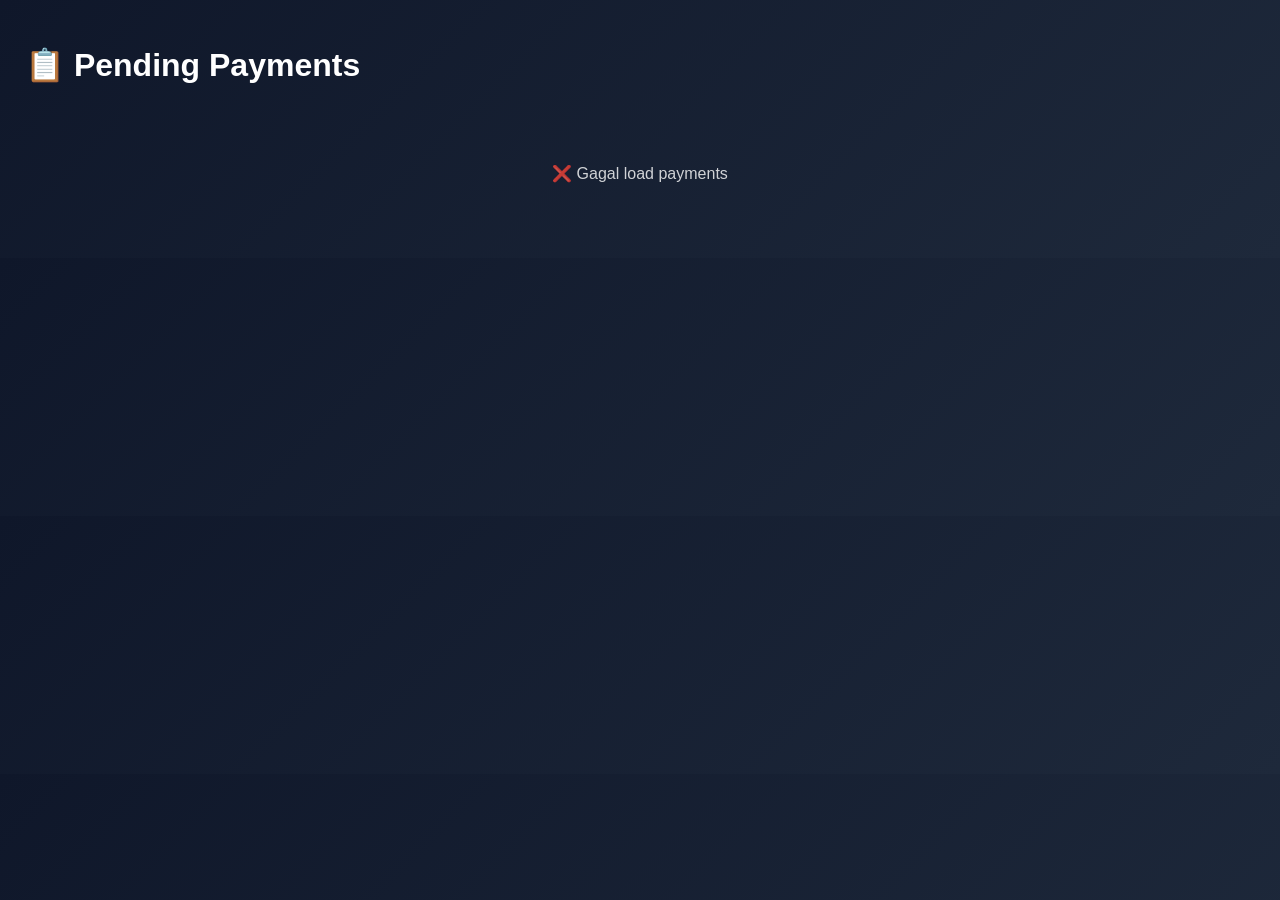
==== admin.html @ c5490b3d "push ke empat" ====
<!DOCTYPE html>
<html lang="id">

<head>

    <meta charset="UTF-8">

    <meta name="viewport" content="width=device-width, initial-scale=1.0">

    <title>Admin Payment - Nihongo Mastery</title>

    <style>
        * {
            box-sizing: border-box;
        }

        body {
            margin: 0;
            padding: 25px;
            font-family: Arial, sans-serif;
            background:
                linear-gradient(135deg,
                    #0f172a,
                    #1e293b);
            color: white;
        }

        h1 {
            margin-bottom: 30px;
        }

        .card {
            background:
                rgba(255, 255, 255, 0.08);

            border:
                1px solid rgba(255, 255, 255, 0.1);

            backdrop-filter: blur(10px);

            border-radius: 20px;

            padding: 25px;

            margin-bottom: 25px;

            box-shadow:
                0 10px 30px rgba(0, 0, 0, .3);
        }

        .card p {
            margin: 10px 0;
            color: #e2e8f0;
        }

        img {
            width: 100%;
            max-width: 350px;
            border-radius: 14px;
            margin-top: 15px;
            border:
                2px solid rgba(255, 255, 255, 0.1);
        }

        button {
            padding: 14px 22px;
            border: none;
            border-radius: 14px;
            background:
                linear-gradient(135deg,
                    #10b981,
                    #059669);

            color: white;

            font-weight: bold;

            cursor: pointer;

            margin-top: 18px;

            transition: .3s;
        }

        button:hover {
            transform: translateY(-2px);
        }

        button:disabled {
            opacity: .6;
            cursor: not-allowed;
        }

        .empty {
            text-align: center;
            padding: 50px;
            opacity: .8;
        }

        .loading {
            text-align: center;
            margin-top: 40px;
        }
    </style>

</head>

<body>

    <h1>📋 Pending Payments</h1>

    <div id="paymentList">

        <div class="loading">
            Loading payments...
        </div>

    </div>

    <script>

        console.log('📋 ADMIN PANEL READY');

        const GAS_URL =
            'https://script.google.com/macros/s/AKfycbzdDuFwNNMQQUoV3YAhzJctS9M2t0wr8c3WDwIU5fc1q8Lb1mHmFAwsCUEXIL_s1zMC/exec';

        // ========================================
        // LOAD PAYMENTS
        // ========================================
        async function loadPayments() {

            try {

                console.log('📥 LOAD PAYMENTS');

                const response =
                    await fetch(
                        `${GAS_URL}?action=get_pending_payments`
                    );

                const data =
                    await response.json();

                console.log(data);

                const container =
                    document.getElementById('paymentList');

                container.innerHTML = '';

                // ========================================
                // EMPTY
                // ========================================
                if (
                    !data.payments ||
                    data.payments.length === 0
                ) {

                    container.innerHTML = `

<div class="empty">

✅ Tidak ada pembayaran pending

</div>

`;

                    return;
                }

                // ========================================
                // RENDER
                // ========================================
                data.payments.forEach(p => {

                    container.innerHTML += `

<div class="card">

<h2>${p.order_id}</h2>

<p><strong>User:</strong> ${p.user_id}</p>

<p><strong>Plan:</strong> ${p.plan}</p>

<p><strong>Amount:</strong> Rp ${Number(p.amount).toLocaleString('id-ID')}</p>

<p><strong>Status:</strong> ${p.status}</p>

<p><strong>Date:</strong> ${p.date}</p>

<img src="${p.proof}" alt="Bukti Transfer">

<br>

<button
id="btn-${p.order_id}"
onclick="approvePayment('${p.order_id}')">

✅ Approve Payment

</button>

</div>

`;
                });

            } catch (err) {

                console.error(err);

                document.getElementById('paymentList')
                    .innerHTML = `

<div class="empty">

❌ Gagal load payments

</div>

`;
            }
        }

        // ========================================
        // APPROVE PAYMENT
        // ========================================
        async function approvePayment(orderId) {

            try {

                const btn =
                    document.getElementById(
                        `btn-${orderId}`
                    );

                btn.disabled = true;

                btn.innerText =
                    '⏳ Processing...';

                console.log(
                    '✅ APPROVE:',
                    orderId
                );

                // ========================================
                // SIMPLE REQUEST
                // ========================================
                const response =
                    await fetch(GAS_URL, {

                        method: 'POST',

                        headers: {
                            'Content-Type': 'text/plain;charset=utf-8'
                        },

                        body: JSON.stringify({

                            action: 'approve_payment',

                            order_id: orderId

                        })

                    });

                const data =
                    await response.json();

                console.log(data);

                if (data.success) {

                    alert(
                        'Payment approved!'
                    );

                    loadPayments();

                } else {

                    btn.disabled = false;

                    btn.innerText =
                        '✅ Approve Payment';

                    alert(
                        'Gagal approve:\n' +
                        data.error
                    );
                }

            } catch (err) {

                console.error(err);

                alert(
                    'Approve gagal!'
                );
            }
        }

        // ========================================
        // INIT
        // ========================================
        loadPayments();

    </script>

</body>

</html>
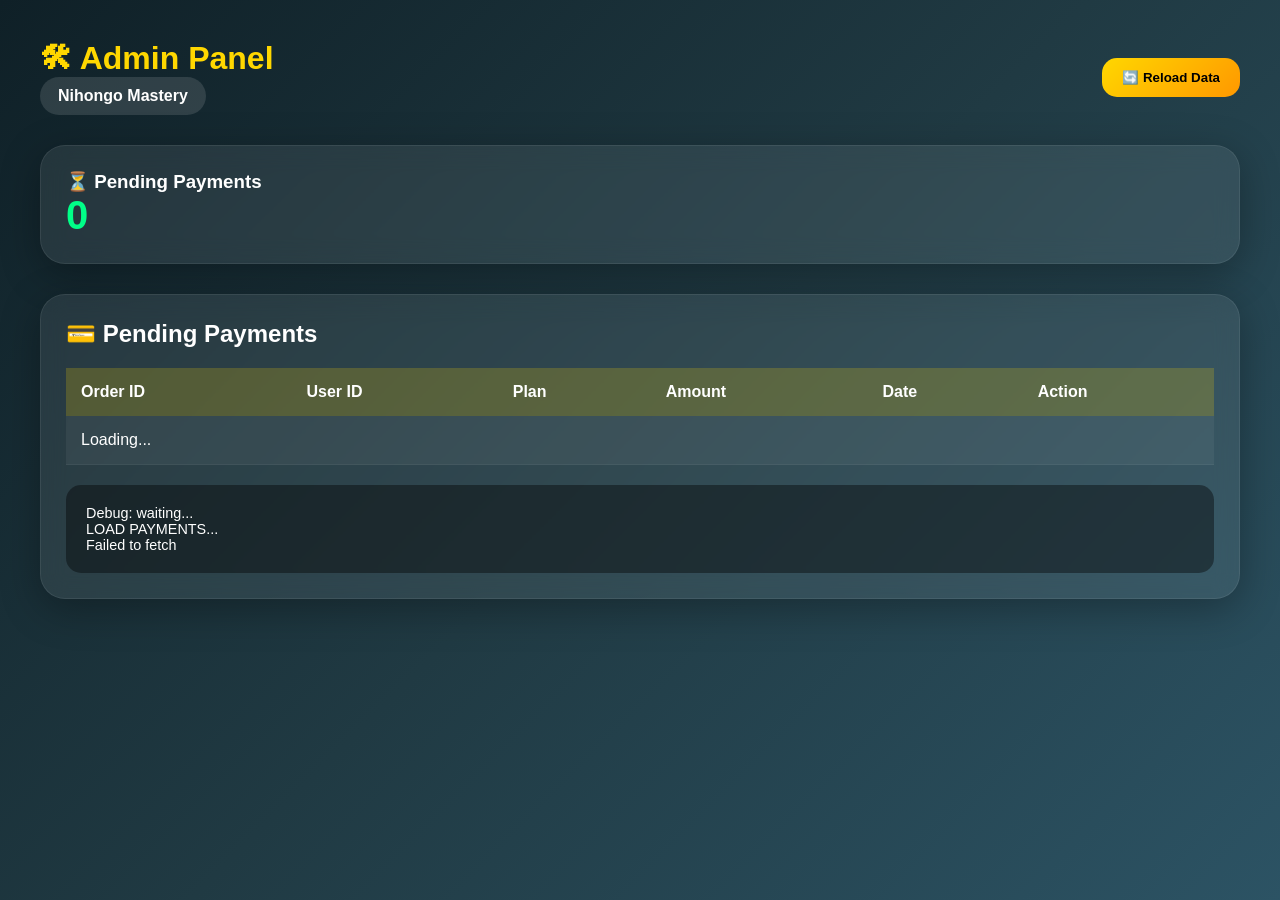
==== commit 32052b35: "berhasil" ====
--- a/admin.html
+++ b/admin.html
@@ -7,7 +7,11 @@
 
     <meta name="viewport" content="width=device-width, initial-scale=1.0">
 
-    <title>Admin Payment - Nihongo Mastery</title>
+    <title>
+        Admin Panel - Nihongo Mastery
+    </title>
+
+    <link rel="stylesheet" href="assets/css/style.css">
 
     <style>
         * {
@@ -15,91 +19,233 @@
         }
 
         body {
+
             margin: 0;
+
+            padding: 20px;
+
+            font-family: Arial, sans-serif;
+
+            background:
+                linear-gradient(135deg,
+                    #0f2027,
+                    #203a43,
+                    #2c5364);
+
+            color: white;
+
+            min-height: 100vh;
+
+        }
+
+        .container {
+
+            max-width: 1300px;
+
+            margin: auto;
+
+        }
+
+        .header {
+
+            display: flex;
+
+            justify-content: space-between;
+
+            align-items: center;
+
+            flex-wrap: wrap;
+
+            gap: 20px;
+
+            margin-bottom: 30px;
+
+        }
+
+        .card {
+
+            background:
+                rgba(255, 255, 255, 0.08);
+
+            border:
+                1px solid rgba(255, 255, 255, 0.08);
+
+            backdrop-filter: blur(12px);
+
+            border-radius: 25px;
+
             padding: 25px;
-            font-family: Arial, sans-serif;
+
+            box-shadow:
+                0 10px 40px rgba(0, 0, 0, 0.3);
+
+        }
+
+        h1 {
+
+            margin-top: 0;
+
+            color: gold;
+
+        }
+
+        .stats-grid {
+
+            display: grid;
+
+            grid-template-columns:
+                repeat(auto-fit,
+                    minmax(250px, 1fr));
+
+            gap: 20px;
+
+            margin-bottom: 30px;
+
+        }
+
+        .big-number {
+
+            font-size: 2.5rem;
+
+            font-weight: bold;
+
+            color: #00ff88;
+
+        }
+
+        table {
+
+            width: 100%;
+
+            border-collapse: collapse;
+
+            margin-top: 20px;
+
+        }
+
+        th {
+
+            background:
+                rgba(255, 215, 0, 0.2);
+
+            padding: 15px;
+
+            text-align: left;
+
+        }
+
+        td {
+
+            padding: 15px;
+
+            background:
+                rgba(255, 255, 255, 0.05);
+
+            border-bottom:
+                1px solid rgba(255, 255, 255, 0.05);
+
+        }
+
+        .approve-btn {
+
+            border: none;
+
             background:
                 linear-gradient(135deg,
-                    #0f172a,
-                    #1e293b);
+                    #00c853,
+                    #00e676);
+
             color: white;
-        }
-
-        h1 {
-            margin-bottom: 30px;
-        }
-
-        .card {
-            background:
-                rgba(255, 255, 255, 0.08);
-
-            border:
-                1px solid rgba(255, 255, 255, 0.1);
-
-            backdrop-filter: blur(10px);
-
-            border-radius: 20px;
-
-            padding: 25px;
-
-            margin-bottom: 25px;
-
-            box-shadow:
-                0 10px 30px rgba(0, 0, 0, .3);
-        }
-
-        .card p {
-            margin: 10px 0;
-            color: #e2e8f0;
-        }
-
-        img {
-            width: 100%;
-            max-width: 350px;
-            border-radius: 14px;
-            margin-top: 15px;
-            border:
-                2px solid rgba(255, 255, 255, 0.1);
-        }
-
-        button {
-            padding: 14px 22px;
+
+            padding: 10px 18px;
+
+            border-radius: 12px;
+
+            cursor: pointer;
+
+            font-weight: bold;
+
+        }
+
+        .approve-btn:hover {
+
+            transform: scale(1.05);
+
+        }
+
+        .reload-btn {
+
             border: none;
-            border-radius: 14px;
+
             background:
                 linear-gradient(135deg,
-                    #10b981,
-                    #059669);
-
-            color: white;
+                    #ffd700,
+                    #ff9800);
+
+            color: black;
+
+            padding: 12px 20px;
+
+            border-radius: 15px;
+
+            cursor: pointer;
 
             font-weight: bold;
 
-            cursor: pointer;
-
-            margin-top: 18px;
-
-            transition: .3s;
-        }
-
-        button:hover {
-            transform: translateY(-2px);
-        }
-
-        button:disabled {
-            opacity: .6;
-            cursor: not-allowed;
-        }
-
-        .empty {
+        }
+
+        .debug-box {
+
+            margin-top: 20px;
+
+            background:
+                rgba(0, 0, 0, 0.4);
+
+            padding: 20px;
+
+            border-radius: 15px;
+
+            overflow-x: auto;
+
+            font-size: 0.9rem;
+
+        }
+
+        .empty-box {
+
             text-align: center;
-            padding: 50px;
-            opacity: .8;
-        }
-
-        .loading {
-            text-align: center;
-            margin-top: 40px;
+
+            padding: 40px;
+
+            color: #ccc;
+
+        }
+
+        .pill {
+
+            display: inline-block;
+
+            padding: 10px 18px;
+
+            border-radius: 999px;
+
+            font-weight: bold;
+
+            background:
+                rgba(255, 255, 255, 0.12);
+
+        }
+
+        @media(max-width:768px) {
+
+            table {
+
+                display: block;
+
+                overflow-x: auto;
+
+            }
+
         }
     </style>
 
@@ -107,207 +253,377 @@
 
 <body>
 
-    <h1>📋 Pending Payments</h1>
-
-    <div id="paymentList">
-
-        <div class="loading">
-            Loading payments...
+    <div class="container">
+
+        <!-- HEADER -->
+
+        <div class="header">
+
+            <div>
+
+                <h1>
+                    🛠 Admin Panel
+                </h1>
+
+                <div class="pill">
+                    Nihongo Mastery
+                </div>
+
+            </div>
+
+            <button class="reload-btn" onclick="loadPayments()">
+
+                🔄 Reload Data
+
+            </button>
+
         </div>
 
+        <!-- STATS -->
+
+        <div class="stats-grid">
+
+            <div class="card">
+
+                <h3>
+                    ⏳ Pending Payments
+                </h3>
+
+                <div class="big-number" id="pendingCount">
+
+                    0
+
+                </div>
+
+            </div>
+
+        </div>
+
+        <!-- TABLE -->
+
+        <div class="card">
+
+            <h2>
+                💳 Pending Payments
+            </h2>
+
+            <table>
+
+                <thead>
+
+                    <tr>
+
+                        <th>
+                            Order ID
+                        </th>
+
+                        <th>
+                            User ID
+                        </th>
+
+                        <th>
+                            Plan
+                        </th>
+
+                        <th>
+                            Amount
+                        </th>
+
+                        <th>
+                            Date
+                        </th>
+
+                        <th>
+                            Action
+                        </th>
+
+                    </tr>
+
+                </thead>
+
+                <tbody id="paymentsBody">
+
+                    <tr>
+
+                        <td colspan="6">
+                            Loading...
+                        </td>
+
+                    </tr>
+
+                </tbody>
+
+            </table>
+
+            <div class="debug-box" id="debugBox">
+
+                Debug:
+                waiting...
+
+            </div>
+
+        </div>
+
     </div>
 
     <script>
 
-        console.log('📋 ADMIN PANEL READY');
+        // =====================================
+        // CONFIG
+        // =====================================
 
         const GAS_URL =
             'https://script.google.com/macros/s/AKfycbzdDuFwNNMQQUoV3YAhzJctS9M2t0wr8c3WDwIU5fc1q8Lb1mHmFAwsCUEXIL_s1zMC/exec';
 
-        // ========================================
+    const ADMIN_KEY =
+        'nihongo_mastery_admin_2026';
+
+        // =====================================
+        // INIT
+        // =====================================
+
+        loadPayments();
+
+        // =====================================
+        // DEBUG
+        // =====================================
+
+        function debug(msg) {
+
+            console.log(msg);
+
+            document.getElementById(
+                'debugBox'
+            ).innerHTML +=
+                `<br>${msg}`;
+
+        }
+
+        // =====================================
         // LOAD PAYMENTS
-        // ========================================
-        async function loadPayments() {
+        // =====================================
+
+   async function loadPayments() {
+
+        debug('LOAD PAYMENTS...');
+
+        try {
+
+            const url =
+                `${GAS_URL}?action=get_pending_payments&admin_key=${ADMIN_KEY}`;
+
+            console.log('FETCH URL:', url);
+
+            const response =
+                await fetch(url);
+
+            const text =
+                await response.text();
+
+            debug('RAW RESPONSE: ' + text);
+
+            const data =
+                JSON.parse(text);
+
+            if (!data.success) {
+
+                debug(data.error || 'Load gagal');
+
+                return;
+
+            }
+
+            renderPayments(
+                data.payments || []
+            );
+
+        } catch (err) {
+
+            console.error(err);
+
+            debug(err.message);
+
+        }
+
+    }
+        // =====================================
+        // RENDER PAYMENTS
+        // =====================================
+
+        function renderPayments(payments) {
+
+            const tbody =
+                document.getElementById(
+                    'paymentsBody'
+                );
+
+            document.getElementById(
+                'pendingCount'
+            ).textContent =
+                payments.length;
+
+            // EMPTY
+            if (!payments.length) {
+
+                tbody.innerHTML = `
+                    <tr>
+
+                        <td colspan="6">
+
+                            <div class="empty-box">
+
+                                ✅ Tidak ada payment pending
+
+                            </div>
+
+                        </td>
+
+                    </tr>
+                `;
+
+                return;
+
+            }
+
+            tbody.innerHTML = '';
+
+            payments.forEach(payment => {
+
+                tbody.innerHTML += `
+
+                    <tr>
+
+                        <td>
+                            ${payment.order_id}
+                        </td>
+
+                        <td>
+                            ${payment.user_id}
+                        </td>
+
+                        <td>
+                            ${payment.plan}
+                        </td>
+
+                        <td>
+                            Rp ${Number(payment.amount).toLocaleString('id-ID')}
+                        </td>
+
+                        <td>
+                            ${payment.date}
+                        </td>
+
+                        <td>
+
+                            <button
+                                class="approve-btn"
+                                onclick="approvePayment('${payment.order_id}')">
+
+                                ✔ Approve
+
+                            </button>
+
+                        </td>
+
+                    </tr>
+
+                `;
+
+            });
+
+        }
+
+        // =====================================
+        // APPROVE PAYMENT
+        // =====================================
+
+        async function approvePayment(orderId) {
+
+            const yes =
+                confirm(
+                    `Approve payment ${orderId}?`
+                );
+
+            if (!yes) return;
 
             try {
 
-                console.log('📥 LOAD PAYMENTS');
-
-                const response =
-                    await fetch(
-                        `${GAS_URL}?action=get_pending_payments`
-                    );
-
-                const data =
-                    await response.json();
-
-                console.log(data);
-
-                const container =
-                    document.getElementById('paymentList');
-
-                container.innerHTML = '';
-
-                // ========================================
-                // EMPTY
-                // ========================================
-                if (
-                    !data.payments ||
-                    data.payments.length === 0
-                ) {
-
-                    container.innerHTML = `
-
-<div class="empty">
-
-✅ Tidak ada pembayaran pending
-
-</div>
-
-`;
-
-                    return;
-                }
-
-                // ========================================
-                // RENDER
-                // ========================================
-                data.payments.forEach(p => {
-
-                    container.innerHTML += `
-
-<div class="card">
-
-<h2>${p.order_id}</h2>
-
-<p><strong>User:</strong> ${p.user_id}</p>
-
-<p><strong>Plan:</strong> ${p.plan}</p>
-
-<p><strong>Amount:</strong> Rp ${Number(p.amount).toLocaleString('id-ID')}</p>
-
-<p><strong>Status:</strong> ${p.status}</p>
-
-<p><strong>Date:</strong> ${p.date}</p>
-
-<img src="${p.proof}" alt="Bukti Transfer">
-
-<br>
-
-<button
-id="btn-${p.order_id}"
-onclick="approvePayment('${p.order_id}')">
-
-✅ Approve Payment
-
-</button>
-
-</div>
-
-`;
-                });
-
-            } catch (err) {
-
-                console.error(err);
-
-                document.getElementById('paymentList')
-                    .innerHTML = `
-
-<div class="empty">
-
-❌ Gagal load payments
-
-</div>
-
-`;
-            }
-        }
-
-        // ========================================
-        // APPROVE PAYMENT
-        // ========================================
-        async function approvePayment(orderId) {
-
-            try {
-
-                const btn =
-                    document.getElementById(
-                        `btn-${orderId}`
-                    );
-
-                btn.disabled = true;
-
-                btn.innerText =
-                    '⏳ Processing...';
-
-                console.log(
-                    '✅ APPROVE:',
-                    orderId
+                debug(
+                    'APPROVE: ' + orderId
                 );
 
-                // ========================================
-                // SIMPLE REQUEST
-                // ========================================
+                const payload = {
+
+                    action:
+                        'approve_payment',
+
+                        admin_key: ADMIN_KEY,
+
+                    order_id:
+                        orderId
+
+                };
+
                 const response =
                     await fetch(GAS_URL, {
 
                         method: 'POST',
 
                         headers: {
-                            'Content-Type': 'text/plain;charset=utf-8'
+
+                            'Content-Type':
+                                'text/plain;charset=utf-8'
+
                         },
 
-                        body: JSON.stringify({
-
-                            action: 'approve_payment',
-
-                            order_id: orderId
-
-                        })
+                        body:
+                            JSON.stringify(payload)
 
                     });
 
-                const data =
-                    await response.json();
-
-                console.log(data);
-
-                if (data.success) {
+                const text =
+                    await response.text();
+
+                debug(
+                    'APPROVE RESPONSE: ' +
+                    text
+                );
+
+                const result =
+                    JSON.parse(text);
+
+                if (result.success) {
 
                     alert(
-                        'Payment approved!'
+                        '✅ Payment approved'
                     );
 
                     loadPayments();
 
                 } else {
 
-                    btn.disabled = false;
-
-                    btn.innerText =
-                        '✅ Approve Payment';
-
                     alert(
-                        'Gagal approve:\n' +
-                        data.error
+                        result.error ||
+                        'Approve gagal'
                     );
+
                 }
 
             } catch (err) {
 
                 console.error(err);
 
+                debug(
+                    err.message
+                );
+
                 alert(
-                    'Approve gagal!'
+                    'Approve gagal'
                 );
+
             }
-        }
-
-        // ========================================
-        // INIT
-        // ========================================
-        loadPayments();
+
+        }
 
     </script>
 
--- a/assets/css/style.css
+++ b/assets/css/style.css
@@ -0,0 +1,929 @@
+* {
+    margin: 0;
+    padding: 0;
+    box-sizing: border-box;
+}
+
+body {
+    font-family: 'Segoe UI', sans-serif;
+    background: linear-gradient(135deg, #0f0f23 0%, #1a1a3e 50%, #2d1b69 100%);
+    color: white;
+    min-height: 100vh;
+    overflow-x: hidden;
+}
+
+.container {
+    max-width: 1200px;
+    margin: 0 auto;
+    padding: 20px;
+}
+
+/* Hero */
+.hero {
+    text-align: center;
+    padding: 80px 20px;
+}
+
+.hero h1 {
+    font-size: clamp(2.5rem, 8vw, 4rem);
+    margin-bottom: 1rem;
+    background: linear-gradient(45deg, #ffd700, #00ff88);
+    -webkit-background-clip: text;
+    -webkit-text-fill-color: transparent;
+}
+
+.hero p {
+    font-size: 1.3rem;
+    margin-bottom: 2rem;
+    opacity: 0.9;
+}
+
+.cta-primary {
+    background: linear-gradient(45deg, #ffd700, #ff8c00);
+    border: none;
+    padding: 15px 40px;
+    font-size: 1.2rem;
+    border-radius: 50px;
+    cursor: pointer;
+    transition: all 0.3s;
+    box-shadow: 0 10px 30px rgba(255, 215, 0, 0.4);
+}
+
+.cta-primary:hover {
+    transform: translateY(-3px) scale(1.05);
+    box-shadow: 0 15px 40px rgba(255, 215, 0, 0.6);
+}
+
+/* Exam Cards */
+.exams {
+    padding: 60px 20px;
+    text-align: center;
+}
+
+.exam-cards {
+    display: grid;
+    grid-template-columns: repeat(auto-fit, minmax(250px, 1fr));
+    gap: 20px;
+    margin-top: 2rem;
+}
+
+.exam-card {
+    background: rgba(255, 255, 255, 0.1);
+    padding: 30px;
+    border-radius: 20px;
+    backdrop-filter: blur(10px);
+    cursor: pointer;
+    transition: all 0.3s;
+    border: 1px solid rgba(255, 255, 255, 0.2);
+}
+
+.exam-card:hover {
+    transform: translateY(-10px);
+    background: rgba(0, 255, 136, 0.2);
+}
+
+/* Pricing */
+.pricing {
+    padding: 60px 20px;
+    text-align: center;
+}
+
+.pricing-cards {
+    display: flex;
+    flex-wrap: wrap;
+    gap: 20px;
+    justify-content: center;
+    margin-top: 3rem;
+}
+
+.price-card {
+    background: rgba(255, 255, 255, 0.1);
+    padding: 40px 20px;
+    border-radius: 20px;
+    min-width: 250px;
+    backdrop-filter: blur(10px);
+    transition: all 0.3s;
+    border: 1px solid rgba(255, 255, 255, 0.2);
+    position: relative;
+}
+
+.popular {
+    transform: scale(1.05);
+    background: linear-gradient(135deg, rgba(255, 215, 0, 0.3), rgba(0, 255, 136, 0.3));
+    border: 2px solid #ffd700;
+}
+
+.price-card:hover {
+    transform: translateY(-5px) scale(1.02);
+}
+
+.price-card span {
+    font-size: 2rem;
+    font-weight: bold;
+    display: block;
+    margin: 1rem 0;
+}
+
+/* Responsive Mobile */
+@media (max-width:768px) {
+    .pricing-cards {
+        flex-direction: column;
+        align-items: center;
+    }
+
+    .price-card {
+        max-width: 300px;
+    }
+}
+
+/* Animations */
+@keyframes pulse {
+
+    0%,
+    100% {
+        opacity: 1;
+    }
+
+    50% {
+        opacity: 0.7;
+    }
+}
+
+@keyframes glow {
+
+    0%,
+    100% {
+        box-shadow: 0 0 20px rgba(255, 215, 0, 0.5);
+    }
+
+    50% {
+        box-shadow: 0 0 40px rgba(255, 215, 0, 0.8);
+    }
+}
+
+/* Mobile sticky CTA */
+.mobile-cta {
+    position: fixed;
+    bottom: 20px;
+    left: 20px;
+    right: 20px;
+    display: none;
+}
+
+@media (max-width:768px) {
+    .mobile-cta {
+        display: block;
+    }
+}
+
+/* 🔥 PERFECT Live Notifications */
+.live-notif {
+    position: fixed;
+    top: 20px;
+    right: -400px;
+    background: linear-gradient(45deg, #00ff88, #ffd700);
+    color: #000;
+    padding: 15px 30px;
+    border-radius: 50px;
+    box-shadow: 0 15px 40px rgba(0, 255, 136, 0.6);
+    font-weight: bold;
+    font-size: 1.1rem;
+    z-index: 10000;
+    transition: all 0.6s cubic-bezier(0.25, 0.46, 0.45, 0.94);
+    white-space: nowrap;
+    max-width: 90vw;
+    overflow: hidden;
+    text-overflow: ellipsis;
+}
+
+.live-notif.show {
+    right: 20px;
+    transform: scale(1);
+}
+
+@keyframes slideIn {
+    from {
+        right: -400px;
+        opacity: 0;
+        transform: translateX(50px) scale(0.9);
+    }
+
+    to {
+        right: 20px;
+        opacity: 1;
+        transform: translateX(0) scale(1);
+    }
+}
+
+@keyframes slideOut {
+    from {
+        right: 20px;
+        opacity: 1;
+        transform: translateX(0) scale(1);
+    }
+
+    to {
+        right: -400px;
+        opacity: 0;
+        transform: translateX(-50px) scale(0.9);
+    }
+}
+
+.live-notif.show {
+    animation: slideIn 0.6s forwards;
+}
+
+.live-notif:not(.show) {
+    animation: slideOut 0.6s forwards;
+}
+
+/* Testimoni Grid */
+.testimoni-grid {
+    display: grid;
+    grid-template-columns: repeat(auto-fit, minmax(300px, 1fr));
+    gap: 30px;
+    margin-top: 3rem;
+}
+
+.testi-item {
+    background: rgba(255, 255, 255, 0.1);
+    padding: 30px;
+    border-radius: 20px;
+    text-align: center;
+    backdrop-filter: blur(10px);
+    border: 1px solid rgba(255, 255, 255, 0.2);
+}
+
+.testi-item img {
+    width: 60px;
+    height: 60px;
+    border-radius: 50%;
+    margin-bottom: 1rem;
+    border: 3px solid #ffd700;
+}
+
+.testi-item p {
+    font-style: italic;
+    margin-bottom: 1rem;
+    opacity: 0.9;
+}
+
+/* Responsive Testimoni */
+@media (max-width: 768px) {
+    .testimoni-grid {
+        grid-template-columns: 1fr;
+        text-align: center;
+    }
+}
+
+/* 🔥 URGENT 10-MIN COUNTDOWN */
+.countdown {
+    background: linear-gradient(45deg, #ff4757, #ff3838);
+    color: white;
+    padding: 20px 30px;
+    border-radius: 20px;
+    margin: 2rem 0;
+    box-shadow: 0 15px 40px rgba(255, 71, 87, 0.6);
+    border: 2px solid rgba(255, 255, 255, 0.3);
+    text-align: center;
+    min-width: 280px;
+    animation: pulse 2s infinite;
+}
+
+.countdown.urgent {
+    background: linear-gradient(135deg, #ff6b6b, #ee5a52, #ff4757);
+}
+
+.countdown-label {
+    display: block;
+    font-size: 1.1rem;
+    font-weight: bold;
+    margin-bottom: 8px;
+    text-transform: uppercase;
+    letter-spacing: 1px;
+}
+
+#countdown-timer {
+    font-size: 2.5rem;
+    font-weight: bold;
+    font-family: 'Courier New', monospace;
+    background: rgba(255, 255, 255, 0.2);
+    padding: 10px 20px;
+    border-radius: 15px;
+    display: inline-block;
+    min-width: 200px;
+}
+
+@media (max-width: 768px) {
+    #countdown-timer {
+        font-size: 2rem;
+    }
+
+    .countdown {
+        margin: 1.5rem 0;
+        padding: 15px 20px;
+    }
+}
+
+/* 👤 USER LOGIN INDICATOR */
+.user-header {
+    position: fixed;
+    top: 0;
+    left: 0;
+    right: 0;
+    background: rgba(15, 15, 35, 0.95);
+    backdrop-filter: blur(20px);
+    padding: 15px 30px;
+    z-index: 9999;
+    border-bottom: 1px solid rgba(255, 215, 0, 0.3);
+}
+
+.user-info {
+    max-width: 1200px;
+    margin: 0 auto;
+    display: flex;
+    align-items: center;
+    gap: 15px;
+}
+
+.user-avatar {
+    width: 40px;
+    height: 40px;
+    border-radius: 50%;
+    border: 3px solid #ffd700;
+    background: linear-gradient(45deg, #ffd700, #ff8c00);
+}
+
+#userNameDisplay {
+    font-weight: bold;
+    color: #ffd700;
+    font-size: 1.1rem;
+}
+
+.user-status {
+    background: linear-gradient(45deg, #00ff88, #00d4aa);
+    color: #000;
+    padding: 4px 12px;
+    border-radius: 20px;
+    font-size: 0.85rem;
+    font-weight: bold;
+}
+
+.logout-btn {
+    margin-left: auto;
+    background: #ff4757;
+    color: white;
+    border: none;
+    padding: 8px 20px;
+    border-radius: 25px;
+    cursor: pointer;
+    font-weight: bold;
+    transition: all 0.3s;
+}
+
+.logout-btn:hover {
+    background: #ff3838;
+    transform: scale(1.05);
+}
+
+/* Personalized CTA */
+.personal-cta {
+    margin: 1.5rem 0;
+}
+
+#accessStatus {
+    color: #ffd700;
+    font-weight: bold;
+    text-transform: uppercase;
+    letter-spacing: 1px;
+}
+
+/* Access Badges */
+.access-badge {
+    padding: 4px 10px;
+    border-radius: 15px;
+    font-size: 0.8rem;
+    font-weight: bold;
+}
+
+.access-badge.free {
+    background: #00ff88;
+    color: #000;
+}
+
+.access-badge.premium {
+    background: #ffd700;
+    color: #000;
+}
+
+.access-badge.locked {
+    background: #666;
+    color: #ccc;
+}
+
+button:disabled {
+    opacity: 0.5;
+    cursor: not-allowed;
+}
+
+/* Perbaikan untuk Halaman Ujian */
+.exam-container {
+    color: #333 !important;
+    /* Paksa teks jadi gelap di dalam container exam */
+}
+
+/* Jika Anda ingin exam.html punya background gelap seperti landing page */
+.exam-page body {
+    background: #1a1a3e !important;
+    color: white !important;
+}
+
+.developer-profile {
+    max-width: 800px;
+    margin: 4rem auto;
+    padding: 2.5rem;
+    text-align: center;
+    /* Gelapkan gradient untuk kontras lebih baik */
+    background: linear-gradient(135deg, #e2e8f0 0%, #cbd5e1 100%);
+    border-radius: 20px;
+    box-shadow: 0 10px 30px rgba(0, 0, 0, 0.15);
+    position: relative;
+    overflow: hidden;
+}
+
+/* Overlay tipis untuk boost kontras (opsional, tapi recommended) */
+.developer-profile::before {
+    content: '';
+    position: absolute;
+    top: 0;
+    left: 0;
+    right: 0;
+    bottom: 0;
+    background: rgba(0, 0, 0, 0.05);
+    /* 5% black overlay */
+    z-index: 1;
+}
+
+.dev-card {
+    display: flex;
+    align-items: center;
+    gap: 2rem;
+    flex-wrap: wrap;
+    justify-content: center;
+    position: relative;
+    z-index: 2;
+    /* Di atas overlay */
+}
+
+.dev-avatar {
+    width: 90px;
+    height: 90px;
+    border-radius: 50%;
+    object-fit: cover;
+    border: 3px solid #ffd700;
+    box-shadow: 0 6px 15px rgba(255, 215, 0, 0.3);
+}
+
+
+
+.dev-info h3 {
+    font-size: 1.5rem;
+    color: #1e293b;
+    /* Lebih gelap dari #1e293b */
+    margin-bottom: 0.5rem;
+    font-weight: 700;
+}
+
+.dev-info p {
+    font-size: 1.1rem;
+    color: #334155;
+    /* Hitam pekat dari #64748b */
+    margin-bottom: 0.5rem;
+    line-height: 1.6;
+    font-weight: 500;
+}
+
+.dev-info small {
+    color: #0b40d3;
+    opacity: 0.9;
+    margin-bottom: 25px;
+}
+
+.dev-links a {
+    padding: 0.5rem 1rem;
+    background: rgba(255, 255, 255, 0.9);
+    /* Background semi-transparan */
+    border-radius: 25px;
+    text-decoration: none;
+    color: #3b82f6;
+    font-weight: 600;
+    transition: all 0.3s;
+    box-shadow: 0 4px 10px rgba(0, 0, 0, 0.1);
+    margin-top: 20px;
+}
+
+.dev-links a:hover {
+    background: #3b82f6;
+    color: white;
+    transform: translateY(-2px);
+}
+
+/* Mobile */
+@media (max-width: 768px) {
+    .dev-card {
+        flex-direction: column;
+        text-align: center;
+    }
+
+    .dev-avatar {
+        width: 70px;
+        height: 70px;
+    }
+
+    .dev-info h3 {
+        font-size: 1.3rem;
+    }
+}
+
+.developer-profile h2 {
+    font-size: 2rem;
+    color: #1e293b;
+    margin-bottom: 1.5rem;
+    font-weight: 700;
+}
+
+.cta-secondary {
+    background: #10b981;
+    color: white;
+    border: none;
+    padding: 12px 24px;
+    border-radius: 8px;
+    font-weight: 600;
+    cursor: pointer;
+    transition: all 0.3s;
+}
+
+.cta-secondary:hover {
+    background: #059669;
+    transform: translateY(-2px);
+}
+
+.cta-premium {
+    background: linear-gradient(135deg, #8b5cf6, #a855f7);
+    color: white;
+    border: none;
+    padding: 12px 24px;
+    border-radius: 8px;
+    font-weight: 600;
+    cursor: pointer;
+    transition: all 0.3s;
+}
+
+.cta-premium:hover {
+    transform: translateY(-2px);
+    box-shadow: 0 10px 25px rgba(139, 92, 246, 0.4);
+}
+
+/* =========================
+   QUICK ACCESS BUTTONS
+========================= */
+.quick-access {
+    margin-top: 35px;
+    display: flex;
+    gap: 18px;
+    justify-content: center;
+    align-items: center;
+    flex-wrap: wrap;
+}
+
+.quick-access .divider {
+    color: rgba(255, 255, 255, 0.7);
+    font-size: 14px;
+    font-weight: 600;
+}
+
+/* Base Button */
+.quick-access button {
+    border: none;
+    padding: 14px 28px;
+    border-radius: 14px;
+    font-size: 16px;
+    font-weight: 700;
+    cursor: pointer;
+    transition: all 0.3s ease;
+    letter-spacing: 0.3px;
+    min-width: 180px;
+}
+
+/* Free Lite */
+.cta-secondary {
+    background: linear-gradient(135deg, #4facfe, #00c6fb);
+    color: white;
+    box-shadow: 0 8px 20px rgba(0, 198, 251, 0.35);
+}
+
+.cta-secondary:hover {
+    transform: translateY(-4px) scale(1.03);
+    box-shadow: 0 14px 28px rgba(0, 198, 251, 0.45);
+}
+
+/* Premium */
+.cta-premium {
+    background: linear-gradient(135deg, #ffb347, #ffcc33);
+    color: #222;
+    box-shadow: 0 8px 20px rgba(255, 193, 7, 0.35);
+    position: relative;
+    overflow: hidden;
+}
+
+.cta-premium::before {
+    content: "🔥 BEST";
+    position: absolute;
+    top: 6px;
+    right: -28px;
+    background: #ff3b3b;
+    color: white;
+    font-size: 10px;
+    padding: 4px 30px;
+    transform: rotate(35deg);
+    font-weight: bold;
+}
+
+.cta-premium:hover {
+    transform: translateY(-4px) scale(1.03);
+    box-shadow: 0 14px 28px rgba(255, 193, 7, 0.45);
+}
+
+/* =========================
+   DEVELOPER PROFILE
+========================= */
+
+.developer-profile {
+    margin-top: 70px;
+    padding: 20px;
+}
+
+.dev-card {
+    background: white;
+    border-radius: 22px;
+    padding: 30px;
+    display: flex;
+    gap: 25px;
+    align-items: flex-start;
+    box-shadow: 0 10px 35px rgba(0, 0, 0, 0.08);
+    flex-wrap: wrap;
+}
+
+.dev-avatar {
+    width: 120px;
+    height: 120px;
+    border-radius: 50%;
+    object-fit: cover;
+    border: 5px solid #ffd54f;
+}
+
+.dev-info {
+    flex: 1;
+    min-width: 250px;
+}
+
+.dev-info h3 {
+    margin-top: 0;
+    font-size: 28px;
+    color: #222;
+    margin-bottom: 10px;
+}
+
+.dev-info p {
+    line-height: 1.7;
+    color: #555;
+    margin-bottom: 14px;
+}
+
+.dev-info small {
+    display: block;
+    font-size: 14px;
+    color: #777;
+    line-height: 1.6;
+    margin-bottom: 22px;
+}
+
+/* Link Buttons */
+.dev-links {
+    display: flex;
+    gap: 14px;
+    flex-wrap: wrap;
+}
+
+.dev-links a {
+    text-decoration: none;
+    padding: 12px 18px;
+    border-radius: 12px;
+    font-weight: 600;
+    transition: all 0.25s ease;
+    display: inline-flex;
+    align-items: center;
+    gap: 8px;
+}
+
+/* Email */
+.dev-links a:first-child {
+    background: #e3f2fd;
+    color: #1565c0;
+}
+
+/* GitHub */
+.dev-links a:last-child {
+    background: #212121;
+    color: white;
+}
+
+.dev-links a:hover {
+    transform: translateY(-3px);
+    opacity: 0.92;
+}
+
+/* Mobile */
+@media (max-width: 768px) {
+    .dev-card {
+        text-align: center;
+        justify-content: center;
+    }
+
+    .dev-links {
+        justify-content: center;
+    }
+
+    .quick-access button {
+        width: 100%;
+        max-width: 320px;
+    }
+}
+/* =========================
+   PREMIUM LIVE NOTIF
+========================= */
+
+.live-notif {
+    position: fixed;
+    top: 20px;
+    right: -450px;
+
+    width: 360px;
+    max-width: 92vw;
+
+    display: flex;
+    align-items: center;
+    gap: 14px;
+
+    padding: 16px 18px;
+
+    border-radius: 22px;
+
+    background: rgba(255, 255, 255, 0.12);
+
+    backdrop-filter: blur(18px);
+
+    border: 1px solid rgba(255, 255, 255, 0.18);
+
+    box-shadow:
+        0 10px 35px rgba(0, 0, 0, 0.35),
+        0 0 25px rgba(0, 255, 136, 0.18);
+
+    z-index: 99999;
+
+    opacity: 0;
+
+    transition:
+        right 0.7s cubic-bezier(0.22, 1, 0.36, 1),
+        opacity 0.5s ease,
+        transform 0.35s ease,
+        box-shadow 0.35s ease;
+}
+
+/* muncul */
+.live-notif.show {
+    right: 20px;
+    opacity: 1;
+}
+
+/* hover effect */
+.live-notif:hover {
+    transform: translateY(-4px) scale(1.02);
+
+    box-shadow:
+        0 18px 45px rgba(0, 0, 0, 0.45),
+        0 0 35px rgba(255, 215, 0, 0.28);
+
+    border: 1px solid rgba(255, 215, 0, 0.35);
+}
+
+/* icon */
+.live-notif-icon {
+    width: 58px;
+    height: 58px;
+
+    border-radius: 18px;
+
+    background: linear-gradient(
+        135deg,
+        #00ff88,
+        #00d4ff
+    );
+
+    display: flex;
+    align-items: center;
+    justify-content: center;
+
+    font-size: 26px;
+
+    flex-shrink: 0;
+
+    box-shadow:
+        0 8px 20px rgba(0, 255, 136, 0.35);
+}
+
+/* text */
+.live-notif-content {
+    flex: 1;
+}
+
+.live-notif-content strong {
+    display: block;
+
+    font-size: 15px;
+    font-weight: 700;
+
+    color: white;
+
+    margin-bottom: 4px;
+}
+
+.live-notif-content p {
+    font-size: 13px;
+
+    color: rgba(255, 255, 255, 0.82);
+
+    line-height: 1.5;
+}
+
+.live-notif-time {
+    margin-top: 6px;
+
+    font-size: 11px;
+
+    color: rgba(255, 255, 255, 0.55);
+}
+
+/* glowing border animation */
+.live-notif::before {
+    content: '';
+
+    position: absolute;
+
+    inset: 0;
+
+    border-radius: 22px;
+
+    padding: 1px;
+
+    background: linear-gradient(
+        135deg,
+        rgba(255,255,255,0.4),
+        rgba(255,215,0,0.15),
+        rgba(0,255,136,0.15)
+    );
+
+    -webkit-mask:
+        linear-gradient(#fff 0 0) content-box,
+        linear-gradient(#fff 0 0);
+
+    -webkit-mask-composite: xor;
+    mask-composite: exclude;
+
+    pointer-events: none;
+}
+
+/* mobile */
+@media(max-width:768px) {
+
+    .live-notif {
+
+        top: 12px;
+        right: -450px;
+
+        width: calc(100% - 24px);
+
+        padding: 14px;
+    }
+
+    .live-notif.show {
+        right: 12px;
+    }
+
+    .live-notif-icon {
+        width: 52px;
+        height: 52px;
+        font-size: 22px;
+    }
+
+}
